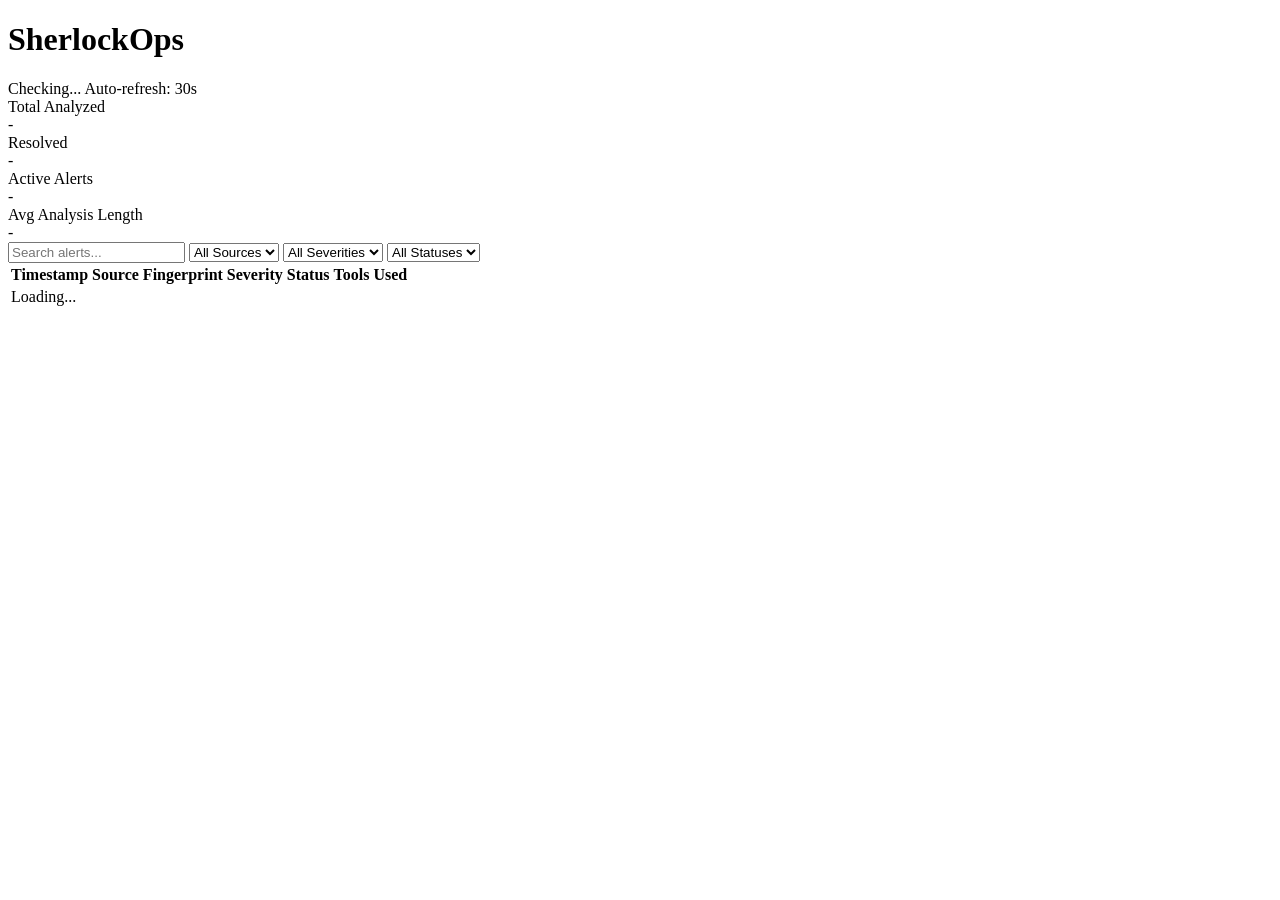
==== src/internal/webui/templates/dashboard.html @ 5dae0b20 "first commit" ====
<!DOCTYPE html>
<html lang="en">
<head>
    <meta charset="UTF-8">
    <meta name="viewport" content="width=device-width, initial-scale=1.0">
    <title>SherlockOps</title>
    <link rel="stylesheet" href="/ui/static/style.css">
</head>
<body>
    <div class="container">
        <header>
            <h1>SherlockOps</h1>
            <div class="health-indicator">
                <span id="health-dot" class="health-dot"></span>
                <span id="health-text">Checking...</span>
                <span class="refresh-info">Auto-refresh: 30s</span>
            </div>
        </header>

        <div class="stats-grid">
            <div class="stat-card">
                <div class="label">Total Analyzed</div>
                <div class="value" id="stat-total">-</div>
            </div>
            <div class="stat-card">
                <div class="label">Resolved</div>
                <div class="value" id="stat-resolved">-</div>
            </div>
            <div class="stat-card">
                <div class="label">Active Alerts</div>
                <div class="value" id="stat-active">-</div>
            </div>
            <div class="stat-card">
                <div class="label">Avg Analysis Length</div>
                <div class="value" id="stat-avg-length">-</div>
            </div>
        </div>

        <div class="controls">
            <input type="text" id="search-name" placeholder="Search alerts...">
            <select id="filter-source">
                <option value="">All Sources</option>
            </select>
            <select id="filter-severity">
                <option value="">All Severities</option>
                <option value="critical">Critical</option>
                <option value="warning">Warning</option>
                <option value="info">Info</option>
            </select>
            <select id="filter-status">
                <option value="">All Statuses</option>
                <option value="firing">Firing</option>
                <option value="resolved">Resolved</option>
            </select>
        </div>

        <table class="alert-table">
            <thead>
                <tr>
                    <th>Timestamp</th>
                    <th>Source</th>
                    <th>Fingerprint</th>
                    <th>Severity</th>
                    <th>Status</th>
                    <th>Tools Used</th>
                </tr>
            </thead>
            <tbody id="alerts-body">
                <tr><td colspan="6" class="empty-state">Loading...</td></tr>
            </tbody>
        </table>
    </div>

    <script src="/ui/static/app.js"></script>
</body>
</html>
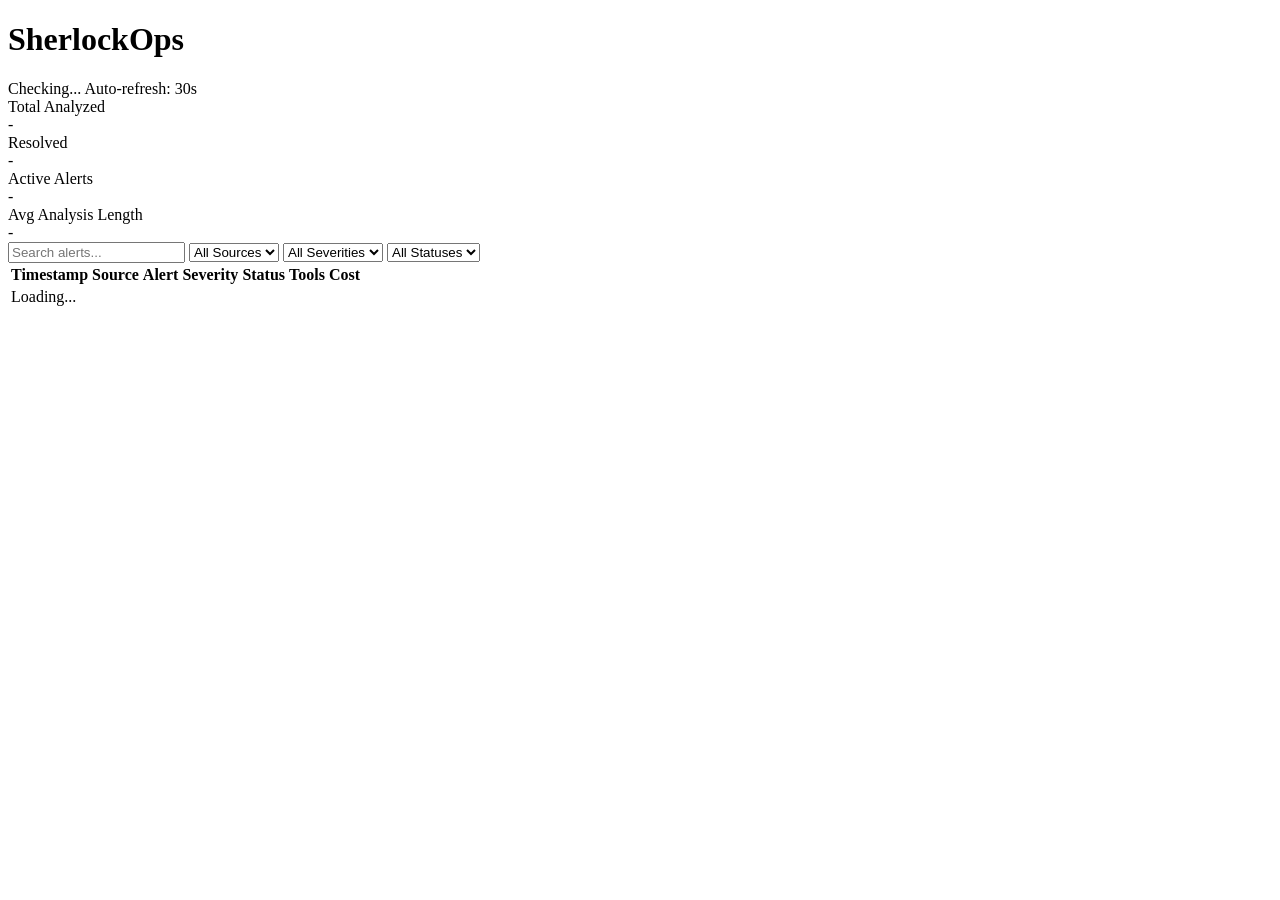
==== commit 5e3dde52: "fix ui filters" ====
--- a/src/internal/webui/templates/dashboard.html
+++ b/src/internal/webui/templates/dashboard.html
@@ -59,14 +59,15 @@
                 <tr>
                     <th>Timestamp</th>
                     <th>Source</th>
-                    <th>Fingerprint</th>
+                    <th>Alert</th>
                     <th>Severity</th>
                     <th>Status</th>
-                    <th>Tools Used</th>
+                    <th>Tools</th>
+                    <th>Cost</th>
                 </tr>
             </thead>
             <tbody id="alerts-body">
-                <tr><td colspan="6" class="empty-state">Loading...</td></tr>
+                <tr><td colspan="7" class="empty-state">Loading...</td></tr>
             </tbody>
         </table>
     </div>
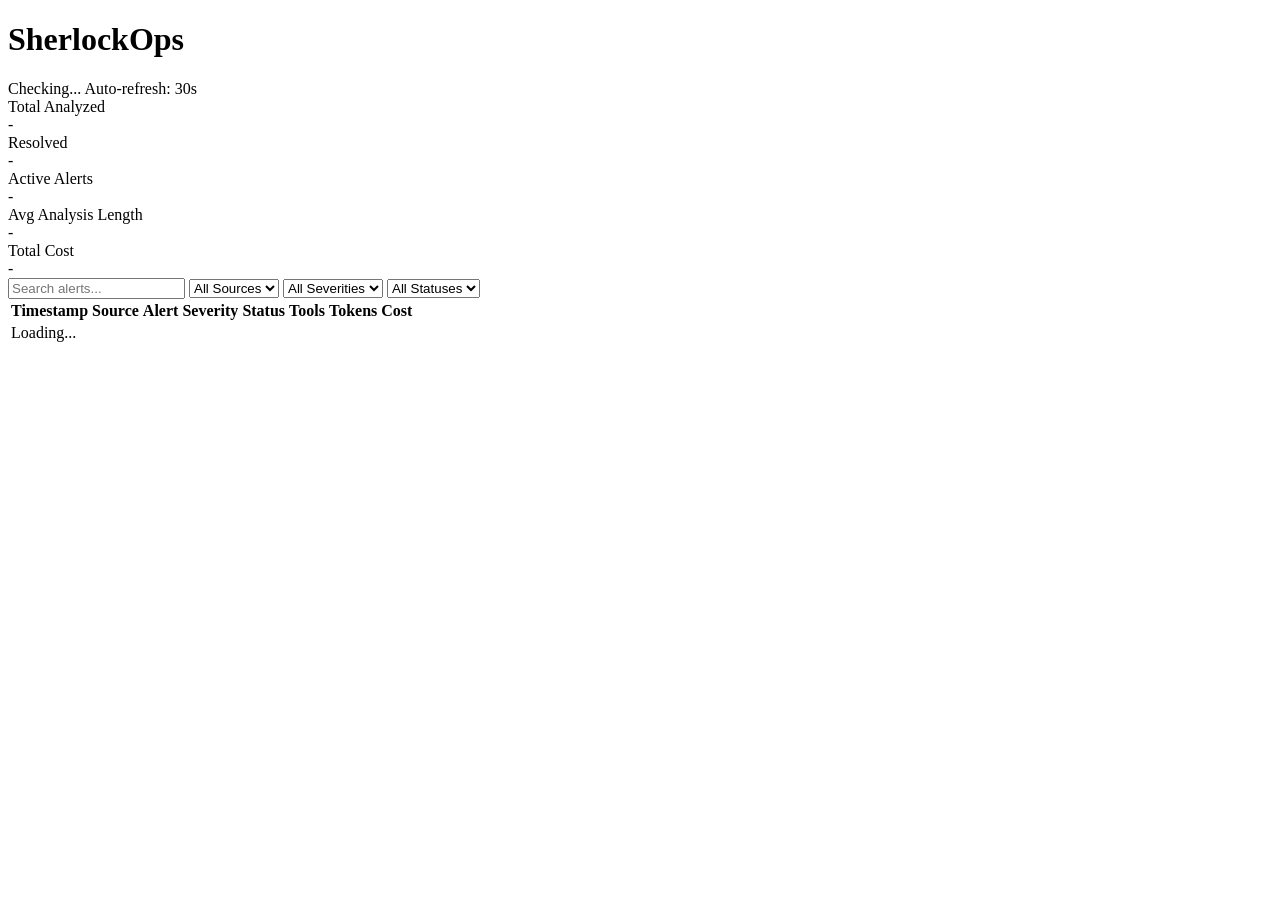
==== commit 38be413a: "fix ui col" ====
--- a/src/internal/webui/templates/dashboard.html
+++ b/src/internal/webui/templates/dashboard.html
@@ -34,6 +34,10 @@
                 <div class="label">Avg Analysis Length</div>
                 <div class="value" id="stat-avg-length">-</div>
             </div>
+            <div class="stat-card">
+                <div class="label">Total Cost</div>
+                <div class="value" id="stat-total-cost">-</div>
+            </div>
         </div>
 
         <div class="controls">
@@ -63,11 +67,12 @@
                     <th>Severity</th>
                     <th>Status</th>
                     <th>Tools</th>
+                    <th>Tokens</th>
                     <th>Cost</th>
                 </tr>
             </thead>
             <tbody id="alerts-body">
-                <tr><td colspan="7" class="empty-state">Loading...</td></tr>
+                <tr><td colspan="8" class="empty-state">Loading...</td></tr>
             </tbody>
         </table>
     </div>
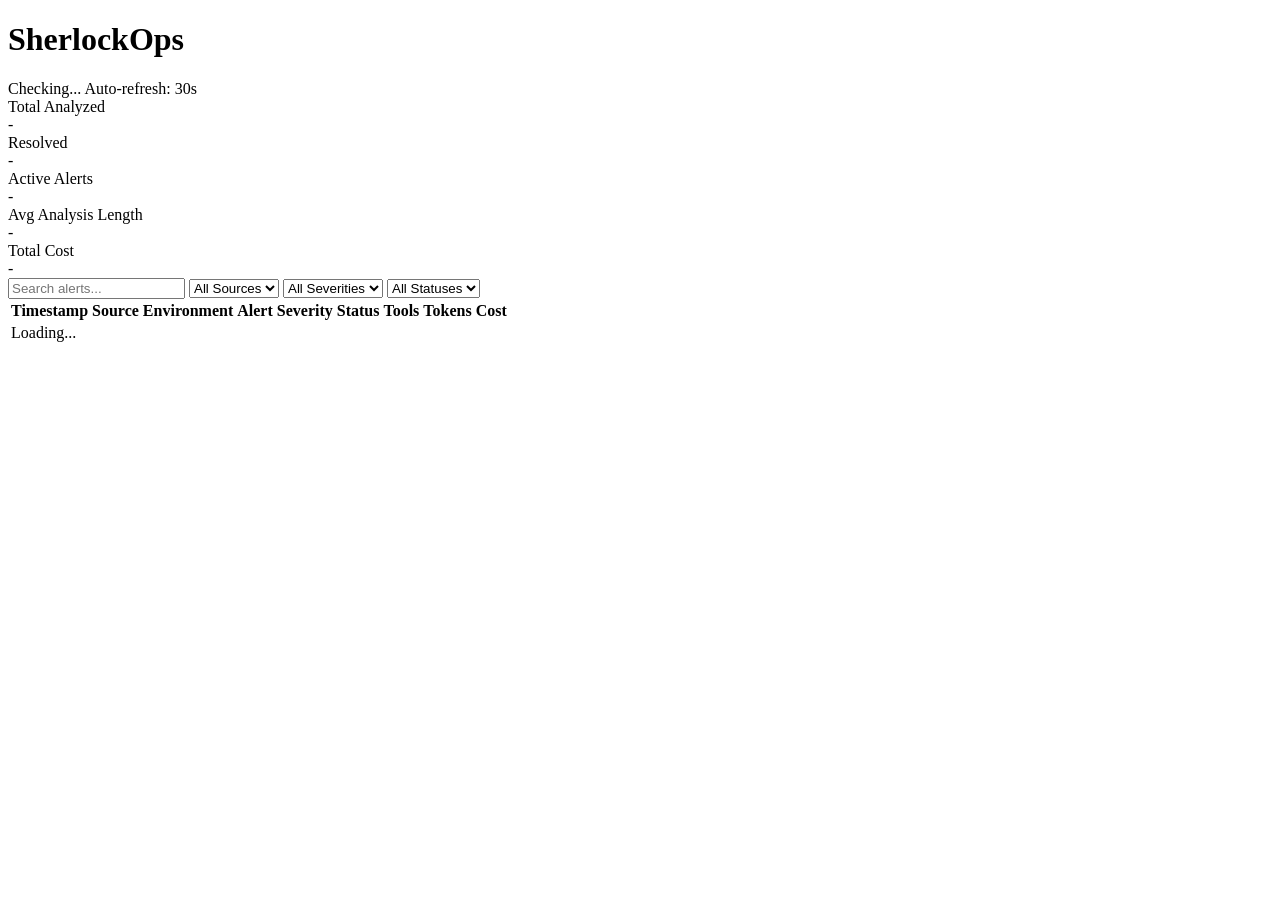
==== commit a8c2d1b9: "fix mcp & added env in ui" ====
--- a/src/internal/webui/templates/dashboard.html
+++ b/src/internal/webui/templates/dashboard.html
@@ -63,6 +63,7 @@
                 <tr>
                     <th>Timestamp</th>
                     <th>Source</th>
+                    <th>Environment</th>
                     <th>Alert</th>
                     <th>Severity</th>
                     <th>Status</th>
@@ -72,7 +73,7 @@
                 </tr>
             </thead>
             <tbody id="alerts-body">
-                <tr><td colspan="8" class="empty-state">Loading...</td></tr>
+                <tr><td colspan="9" class="empty-state">Loading...</td></tr>
             </tbody>
         </table>
     </div>
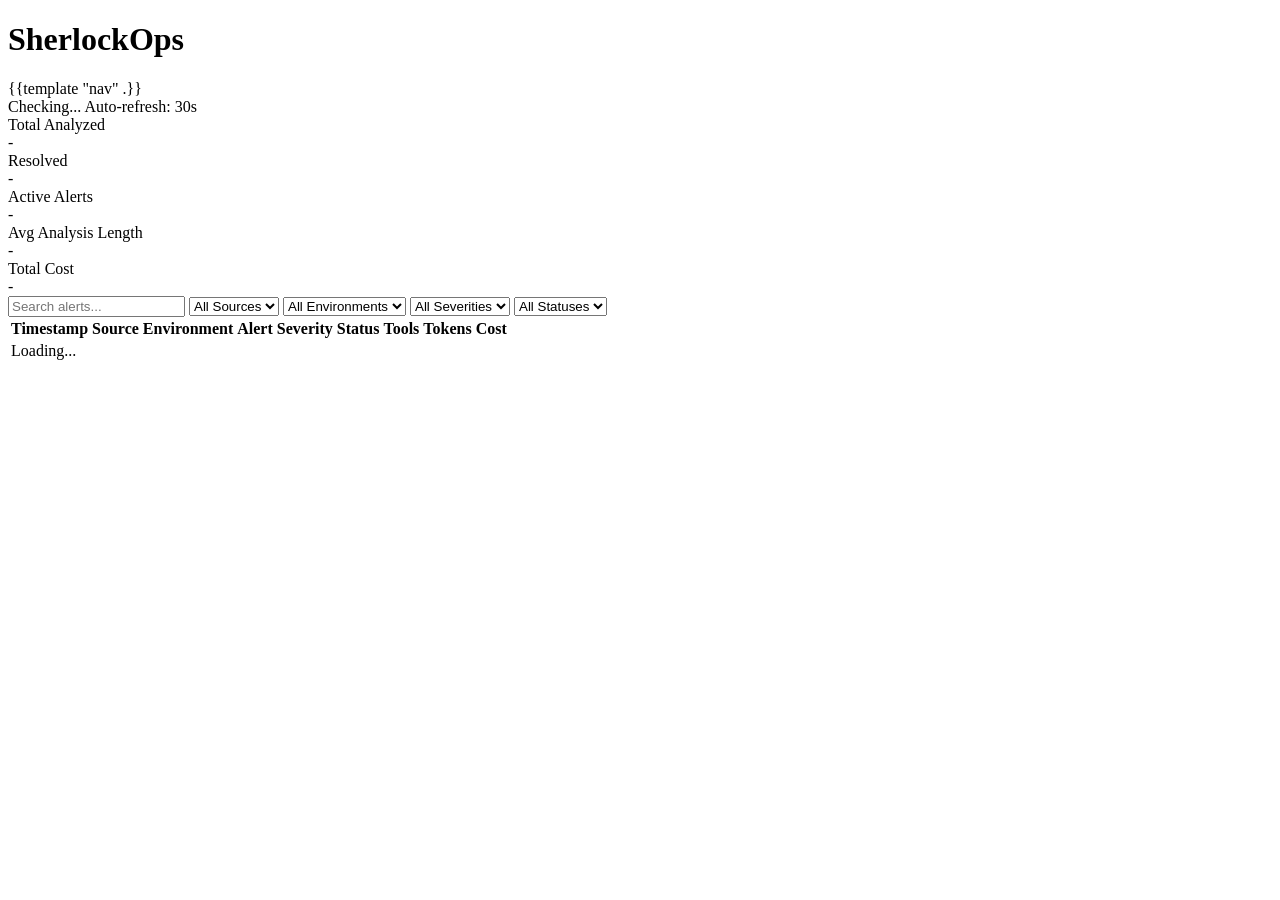
==== commit 3edcaa5b: "feat: tool health monitor, alert volume stats, resilient MCP startup" ====
--- a/src/internal/webui/templates/dashboard.html
+++ b/src/internal/webui/templates/dashboard.html
@@ -10,6 +10,7 @@
     <div class="container">
         <header>
             <h1>SherlockOps</h1>
+            {{template "nav" .}}
             <div class="health-indicator">
                 <span id="health-dot" class="health-dot"></span>
                 <span id="health-text">Checking...</span>
@@ -45,6 +46,9 @@
             <select id="filter-source">
                 <option value="">All Sources</option>
             </select>
+            <select id="filter-env">
+                <option value="">All Environments</option>
+            </select>
             <select id="filter-severity">
                 <option value="">All Severities</option>
                 <option value="critical">Critical</option>
@@ -78,6 +82,7 @@
         </table>
     </div>
 
+    <script src="/ui/static/common.js"></script>
     <script src="/ui/static/app.js"></script>
 </body>
 </html>
